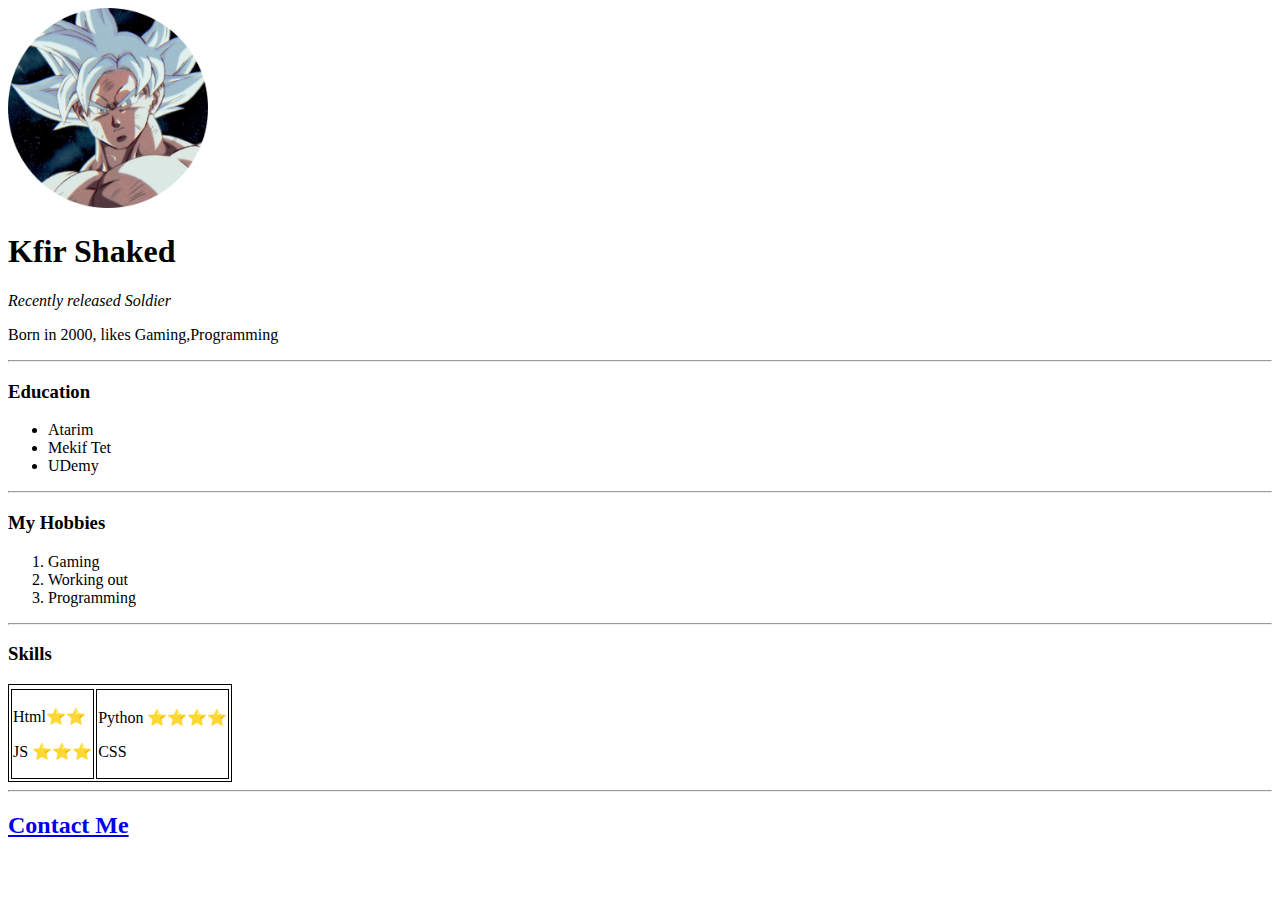
==== index.html @ 3ea952ea "Added initial cv website files" ====
<!DOCTYPE html>
<html lang="en">
  <head>
    <meta charset="UTF-8" />
    <meta http-equiv="X-UA-Compatible" content="IE=edge" />
    <meta name="viewport" content="width=device-width, initial-scale=1.0" />
    <title>Kfir's Personal Site</title>
  </head>
  <body>

    <img src="images/crop.png" width="200" height="200" />

          <h1>Kfir Shaked</h1>
          <p><em>Recently released Soldier</em></p>
          <p>
            Born in 2000, likes Gaming,Programming
          </p>
    <hr />
    <h3>Education</h3>
    <ul>
      <li>Atarim</li>
      <li>Mekif Tet</li>
      <li>UDemy</li>
    </ul>
    <hr>
    <h3>My Hobbies</h3>
    <ol>
      <li>Gaming</li>
      <li>Working out</li>
      <li>Programming</li>
    </ol>
    <hr>
    <table style="border: 0.5px solid black;">
        <tr><h3>Skills</h3></tr>
        <tr style="border: 1px solid black;">

            <td style="border: 1px solid black;">
            <p>Html&#11088;&#11088;</p>
            <p>JS &#11088;&#11088;&#11088;</p>
        </td>
        <td style="border: 1px solid black;">
            <p>Python &#11088;&#11088;&#11088;&#11088;</p>
            <p>CSS</p></td>
    </tr>
    </table>
    <hr>
    <h2><a href="contactme.html">Contact Me</a></h2>
  </body>
</html>
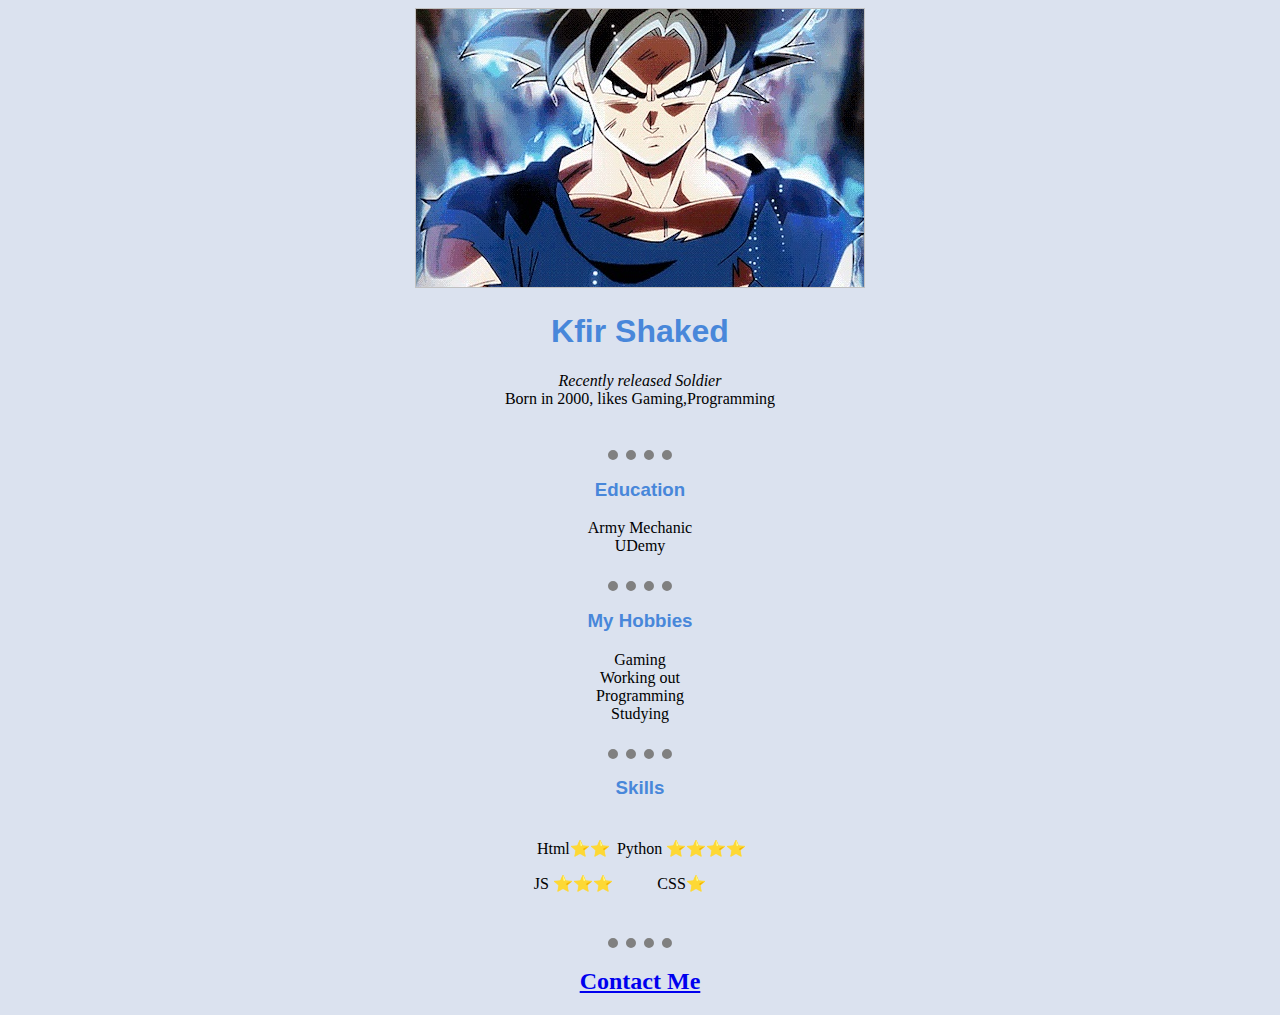
==== commit 92b09f50: "Add files via upload" ====
--- a/index.html
+++ b/index.html
@@ -2,48 +2,63 @@
 <html lang="en">
   <head>
     <meta charset="UTF-8" />
-    <meta http-equiv="X-UA-Compatible" content="IE=edge" />
-    <meta name="viewport" content="width=device-width, initial-scale=1.0" />
     <title>Kfir's Personal Site</title>
+    <link rel="stylesheet" href="css/styles.css" />
+    <link rel="icon" href="favicon(1).ico" />
   </head>
-  <body>
-
-    <img src="images/crop.png" width="200" height="200" />
-
-          <h1>Kfir Shaked</h1>
-          <p><em>Recently released Soldier</em></p>
-          <p>
-            Born in 2000, likes Gaming,Programming
-          </p>
+  <style>
+    .zero {
+      border: none;
+    }
+    .picture {
+      background: url("images/Goku.jpg") no-repeat;
+    }
+    .picture:hover {
+      background: url("images/Goku gif.gif") no-repeat;
+    }
+  </style>
+  <body class="middle">
+    <div><img class="picture" width="450" height="280" /></div>
+    <h1>Kfir Shaked</h1>
+    <p>
+      <em>Recently released Soldier</em><br />
+      Born in 2000, likes Gaming,Programming
+    </p>
+    <br />
     <hr />
     <h3>Education</h3>
     <ul>
-      <li>Atarim</li>
-      <li>Mekif Tet</li>
+      <li>Army Mechanic</li>
       <li>UDemy</li>
     </ul>
-    <hr>
+    <br />
+    <hr />
     <h3>My Hobbies</h3>
     <ol>
       <li>Gaming</li>
       <li>Working out</li>
       <li>Programming</li>
+      <li>Studying</li>
     </ol>
-    <hr>
-    <table style="border: 0.5px solid black;">
-        <tr><h3>Skills</h3></tr>
-        <tr style="border: 1px solid black;">
-
-            <td style="border: 1px solid black;">
-            <p>Html&#11088;&#11088;</p>
-            <p>JS &#11088;&#11088;&#11088;</p>
+    <br />
+    <hr />
+    <table>
+      <tr>
+        <h3>Skills</h3>
+      </tr>
+      <tr>
+        <td>
+          <p>Html&#11088;&#11088;</p>
+          <p>JS &#11088;&#11088;&#11088;</p>
         </td>
-        <td style="border: 1px solid black;">
-            <p>Python &#11088;&#11088;&#11088;&#11088;</p>
-            <p>CSS</p></td>
-    </tr>
+        <td>
+          <p>Python &#11088;&#11088;&#11088;&#11088;</p>
+          <p>CSS&#11088;</p>
+        </td>
+      </tr>
     </table>
-    <hr>
+    <br />
+    <hr />
     <h2><a href="contactme.html">Contact Me</a></h2>
   </body>
 </html>
--- a/css/styles.css
+++ b/css/styles.css
@@ -0,0 +1,38 @@
+body {
+  background-color: #dbe2ef;
+}
+.middle {
+  text-align: center;
+  vertical-align: middle;
+}
+
+table,
+td,
+tr {
+  margin-left: auto;
+  margin-right: auto;
+}
+
+ul,
+ol {
+  list-style-type: none;
+  margin: 0;
+  padding: 0;
+}
+
+hr {
+  border: 20px dotted grey;
+  border-width: 10px;
+  width: 5%;
+  border-style: none none dotted;
+  color: #dbe2ef;
+}
+h1,
+h3,
+form {
+  color: #4887da;
+  font-family: sans-serif;
+}
+label {
+  font-size: 20px;
+}
